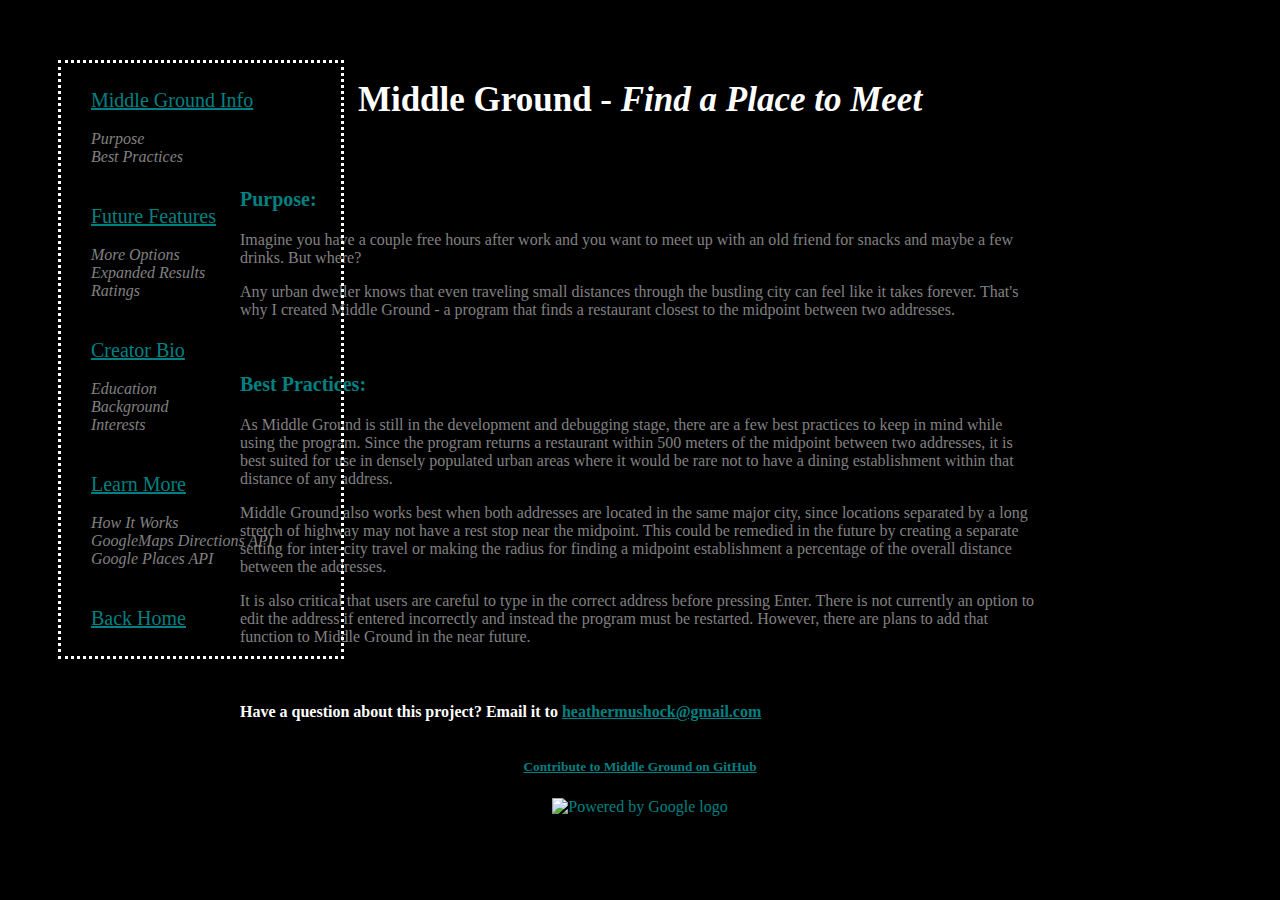
==== Middle Ground Website Files/about.html @ 13f2097b "Add files via upload" ====
<!DOCTYPE html>
<html>
    <head>
        <link rel="stylesheet" type="text/css" href="styles.css">
        <title>Middle Ground</title> 
    </head>
    <body>
        <div class="header">
        <p><strong><h2>Middle Ground - </strong><i>Find a Place to Meet</i></h2></p> 
        <!--Middle Ground is the working title. I still need to make sure it's not in use by anyone else and am considering other ideas as well.-->
        </div>

        <div class="content">
<br>
<h3>Purpose:</h3>

<p>Imagine you have a couple free hours after work and you want to meet up with an old friend for snacks and maybe a few drinks. But where?</p>

<p>Any urban dweller knows that even traveling small distances through the bustling city can feel like it takes forever. That's why I created Middle Ground - a program that finds a restaurant closest to the midpoint between two addresses.</p>
<br>
<h3>Best Practices:</h3>

<p>As Middle Ground is still in the development and debugging stage, there are a few best practices to keep in mind while using the program. Since the program returns a restaurant within 500 meters of the midpoint between two addresses, it is best suited for use in densely populated urban areas where it would be rare not to have a dining establishment within that distance of any address.</p>

<p>Middle Ground also works best when both addresses are located in the same major city, since locations separated by a long stretch of highway may not have a rest stop near the midpoint. This could be remedied in the future by creating a separate setting for inter-city travel or making the radius for finding a midpoint establishment a percentage of the overall distance between the addresses.</p>

<p>It is also critical that users are careful to type in the correct address before pressing Enter. There is not currently an option to edit the address if entered incorrectly and instead the program must be restarted. However, there are plans to add that function to Middle Ground in the near future.</p>


        <h4><br><br>Have a question about this project? Email it to <a href="mailto:heathermushock@gmail.com" target=_blank>heathermushock@gmail.com</a></center></a></h4>
        </div>
        <!--As the project progresses, I would like to include additional links in this sidebar. For now, I am just including a small amount of information about the project and myself.-->
        <div class="sidebar">
        <p><span class="titles"><a href="about.html">Middle Ground Info</a></span>
            <span class="options"><br><br>Purpose
            <br>Best Practices</p></span>
        <p><span class="titles"><a href="future.html"><br>Future Features</a></span>
            <span class="options"><br><br>More Options
            <br>Expanded Results
            <br>Ratings</p></span>
        <p><span class="titles"><a href="creator.html"><br>Creator Bio</a></span>
            <span class="options"><br><br>Education
            <br>Background
            <br>Interests</p></span>
        <p><span class="titles"><a href="learn.html"><br>Learn More</a></span>
            <span class="options"><br><br>How It Works
            <br>GoogleMaps Directions API
            <br>Google Places API</p>
        <p><span class="titles"><a href="index.html"><br>Back Home</a></span></p>
        </div>
        <div class="footer">
        <h5><br><a href="https://github.com/hmushock/middle-ground" target=_blank>Contribute to Middle Ground on GitHub</a></h5>
        <img src="images/powered_by_google.png" alt="Powered by Google logo"></div><!--Powered by Google image included since I will need it in the future as per the Google API terms of use: https://developers.google.com/places/web-service/policies -->

        </div>
    </body>
</html>
---- Middle Ground Website Files/styles.css ----
body {
    background-color: black;
    color: gray;
    font-family: verdana;
    position: relative;
    top: 50px;
}

.footer {
    color:teal;
    font-family: verdana;
    text-align: center;
}

h2 {
    color:white;
    font-family: georgia;
    font-size: 35px;
}

h3 {
    color:teal;
    font-family: georgia;
    font-size: 20px;
}

h4 {
    color: white;
    font-family:verdana;
}

.options {
    font-style: italic;
    color: gray;
}

.titles {
    font-size: 20px;
    font-family: verdana;
}


a:link {
    color: teal;
    font-family: verdana;
}
a:visited {
    color: teal;
}
a:hover {
    color: white;
    font-style: italic;
}

.sidebar {
    padding: 10px 30px;
    border: 3px dotted white;
    width: 220px;
    position: absolute;
    top: -20px;
    left: 50px;
}

.content {margin: 20px auto;
       width: 800px;
}

.image {text-align:center;
        margin: 0px;
        padding: 0px;
        float: center;
}

.header {margin: 30px auto;
         width: 800px;
         text-align: center;
}
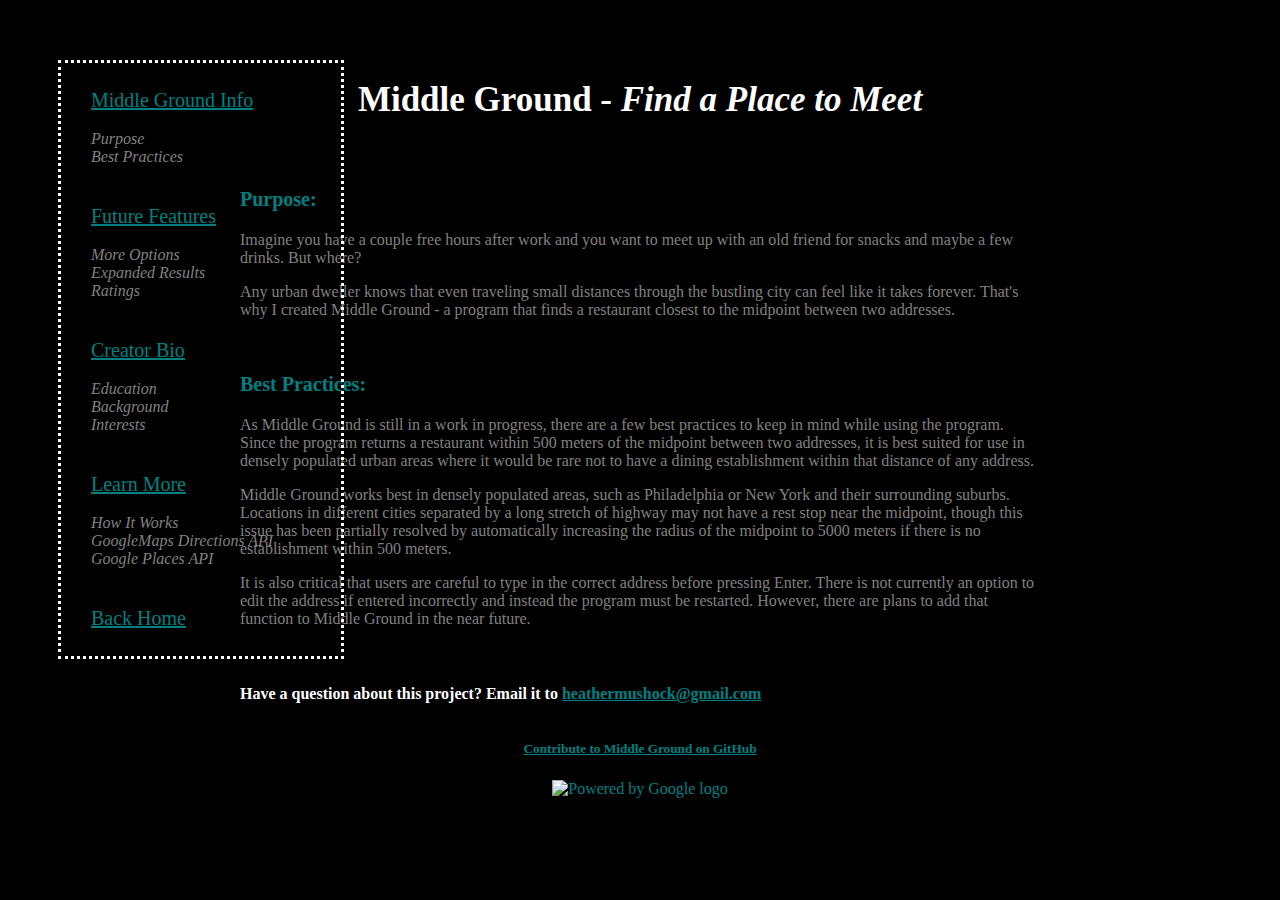
==== commit e6b3829a: "Update about.html" ====
--- a/Middle Ground Website Files/about.html
+++ b/Middle Ground Website Files/about.html
@@ -20,9 +20,9 @@
 <br>
 <h3>Best Practices:</h3>
 
-<p>As Middle Ground is still in the development and debugging stage, there are a few best practices to keep in mind while using the program. Since the program returns a restaurant within 500 meters of the midpoint between two addresses, it is best suited for use in densely populated urban areas where it would be rare not to have a dining establishment within that distance of any address.</p>
+<p>As Middle Ground is still in a work in progress, there are a few best practices to keep in mind while using the program. Since the program returns a restaurant within 500 meters of the midpoint between two addresses, it is best suited for use in densely populated urban areas where it would be rare not to have a dining establishment within that distance of any address.</p>
 
-<p>Middle Ground also works best when both addresses are located in the same major city, since locations separated by a long stretch of highway may not have a rest stop near the midpoint. This could be remedied in the future by creating a separate setting for inter-city travel or making the radius for finding a midpoint establishment a percentage of the overall distance between the addresses.</p>
+<p>Middle Ground works best in densely populated areas, such as Philadelphia or New York and their surrounding suburbs. Locations in different cities separated by a long stretch of highway may not have a rest stop near the midpoint, though this issue has been partially resolved by automatically increasing the radius of the midpoint to 5000 meters if there is no establishment within 500 meters.</p>
 
 <p>It is also critical that users are careful to type in the correct address before pressing Enter. There is not currently an option to edit the address if entered incorrectly and instead the program must be restarted. However, there are plans to add that function to Middle Ground in the near future.</p>
 
@@ -54,4 +54,4 @@
 
         </div>
     </body>
-</html>+</html>
